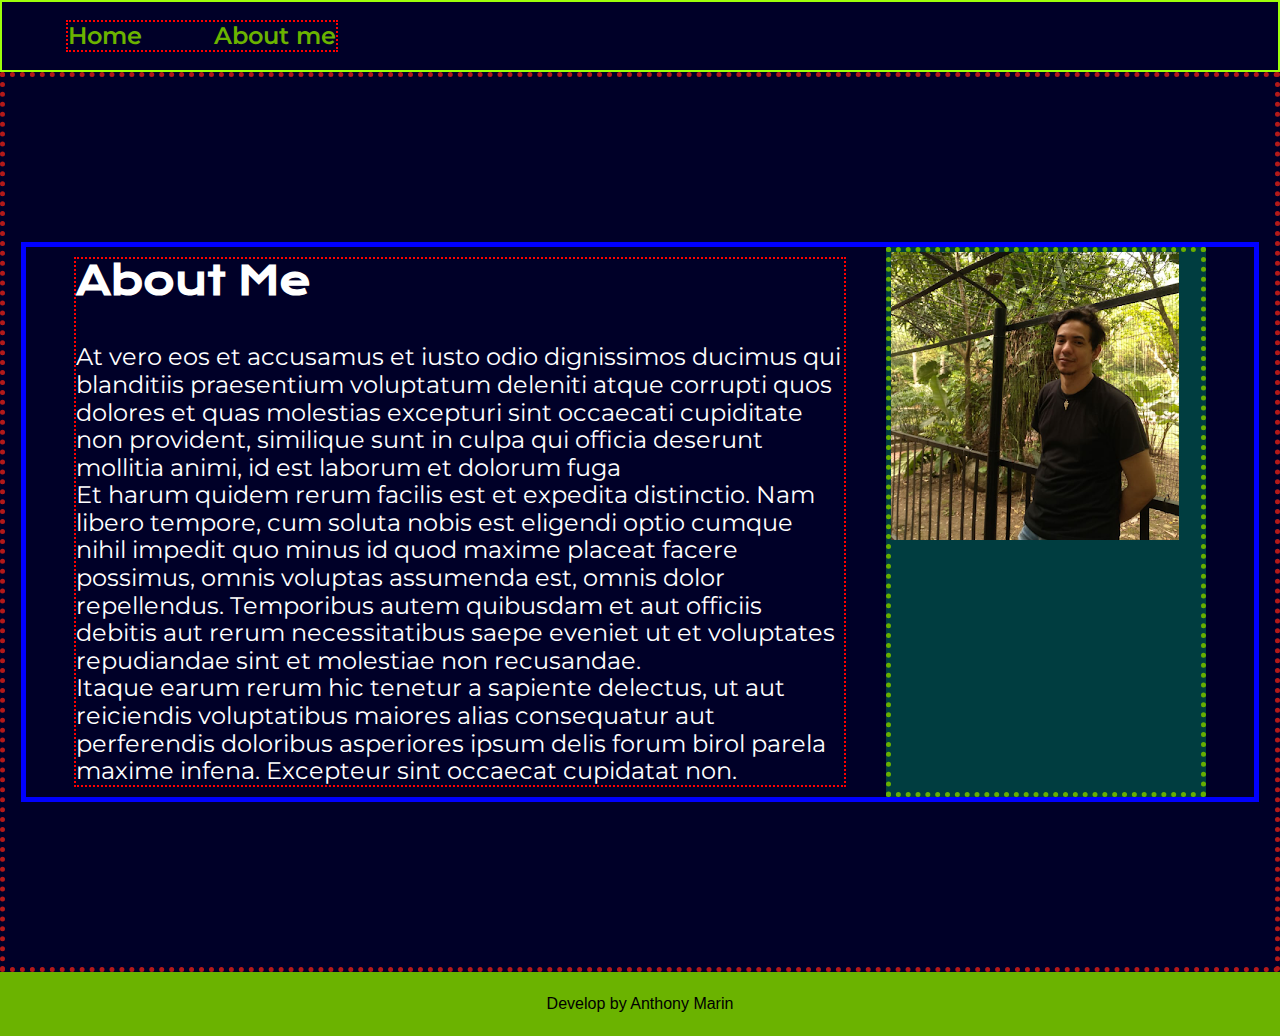
==== about.html @ 0f459c29 "Add files via upload" ====
<!DOCTYPE html>
<html lang="en">

    <head>
        <meta charset="UTF-8">
        <meta name="viewport" content="width=device-width, initial-scale=1.0">
        <link rel="stylesheet" type="text/css" href="style.css">
        <title>About me</title>
    </head>

    <body>

        <header class="card__header">
            <nav class="card__header__div">
                <a class="card__header__button" href="index.html">Home</a>
                <a class="card__header__button" href="about.html">About me</a>
            </nav>
        </header>

        <main class="card__main">

            <section class="card__main__section">

                <section class="card__main__section__txtlink">

                    <h1 class="card__main__section__txtlink__tittle">About Me</h1>
                    <p>
                        At vero eos et accusamus et iusto odio dignissimos ducimus qui 
                        blanditiis praesentium voluptatum deleniti atque corrupti quos dolores 
                        et quas molestias excepturi sint occaecati cupiditate non provident, 
                        similique sunt in culpa qui officia deserunt mollitia animi, 
                        id est laborum et dolorum fuga <br>
                        Et harum quidem rerum facilis est et expedita distinctio. 
                        Nam libero tempore, cum soluta nobis est eligendi optio cumque nihil 
                        impedit quo minus id quod maxime placeat facere possimus, omnis 
                        voluptas assumenda est, omnis dolor repellendus. Temporibus autem 
                        quibusdam et aut officiis debitis aut rerum necessitatibus saepe 
                        eveniet ut et voluptates repudiandae sint et molestiae non recusandae. <br>
                         Itaque earum rerum hic tenetur a sapiente delectus, ut aut reiciendis 
                         voluptatibus maiores alias consequatur aut perferendis doloribus 
                         asperiores ipsum delis forum birol parela maxime infena. 
                         Excepteur sint occaecat cupidatat non.

                    </p>
                    
                </section>

                <div class="card__main__section__image-container">
                    <div class="card__main__section__image-emulation">
                        <img class="card__main__section__image" src="exampleme.png" alt="My image of Pressentation">
                    </div>
                </div>
            
            </section>

        </main>

        <footer class="card__footer">
            <p class="card__footer__p">Develop by Anthony Marin</p>
        </footer>
    </body>

</html>
---- style.css ----
@import url('https://fonts.googleapis.com/css2?family=Krona+One&family=Montserrat:ital,wght@0,100..900;1,100..900&display=swap');

* {
  margin: 0;
  padding: 0;
  text-decoration: none;
  list-style: none;
  font-family: sans-serif;
  box-sizing: border-box;
  line-height: 1.15;
}

:root {
  --greendark: rgb(107, 179, 0);
  --greenlight: rgb(157, 255, 10);
}

html, body {
  width: 100%;
  height: 100%;
  background-color: rgb(0, 0, 40);
}

.card__header {
  border: 2.5px solid var(--greenlight);
  width: 100%;
  height: 4.5em;
  display: flex;
  align-items: center;
}

.card__header__div {
  border: 2px dotted red;
  margin: 0 4rem;
  display: flex;
  gap: 4.5em;
}

.card__header__button {
  color: var(--greendark);
  font-size: 24px;
  font-weight: 600;
  font-family: "Montserrat", sans-serif;
}

.card__main{
  border: 5px dotted rgb(179, 25, 25);
  color: white;
  width: 100%;
  min-height: 100vh;
  padding: 1rem;
  display: flex;
  justify-content: center;
  align-items: center;
}

.card__main__section {
  border: 5px solid blue;
  display: flex;
  width: 100%;
  padding: 0 3rem;
  align-items: center;
  justify-content: center;
  flex-wrap: wrap-reverse;
  gap: 2.5rem;
}

.card__main__section__txtlink {
  border: 2px dotted red;
  flex: 1 1 40%;
  display: flex;
  flex-direction: column;
  gap: 40px;
}

.card__main__section__txtlink h1 {
  font-size: 2.4em;
  font-family: "Krona One", sans-serif;
}

.card__main__section__txtlink strong {
  color: var(--greendark);
}

.card__main__section__txtlink p, a{
  font-size: 1.5em;
  font-family: "Montserrat", sans-serif;
}

.card__main__section__txtlink__links {
  border: 2px solid white;
  display: flex;
  flex-direction: column;
  align-items: center;
  gap: 32px;
}

.card__main__section__txtlink__links__h2 {
  font-family: "Krona One", sans-serif;
  font-size: 24px;
  font-weight: 400;
}

.card__main__section__txtlink__button {
  border: 2.2px solid var(--greenlight);
  width: 16.5em;
  padding: 20px 0;
  text-align: center;
  border-radius: 8px;
  font-weight: 600;
  color: rgb(255, 255, 255);
  display: flex;
  align-items: center;
  justify-content: center;
  gap: 16px;
}


.card__main__section__image-emulation {
  width: 40vw;
  max-width: 320px;
  max-height: 550px;
  aspect-ratio: 150/260;
  flex: 0 0 auto;
  border: 5px dotted rgb(104, 174, 0);
  background-color: rgba(0, 155, 103, 0.392);
}

.card__footer {
  width: 100%;
  height: 4em;
  background-color: var(--greendark);
  display: flex;
  align-items: center;
  justify-content: center;
}
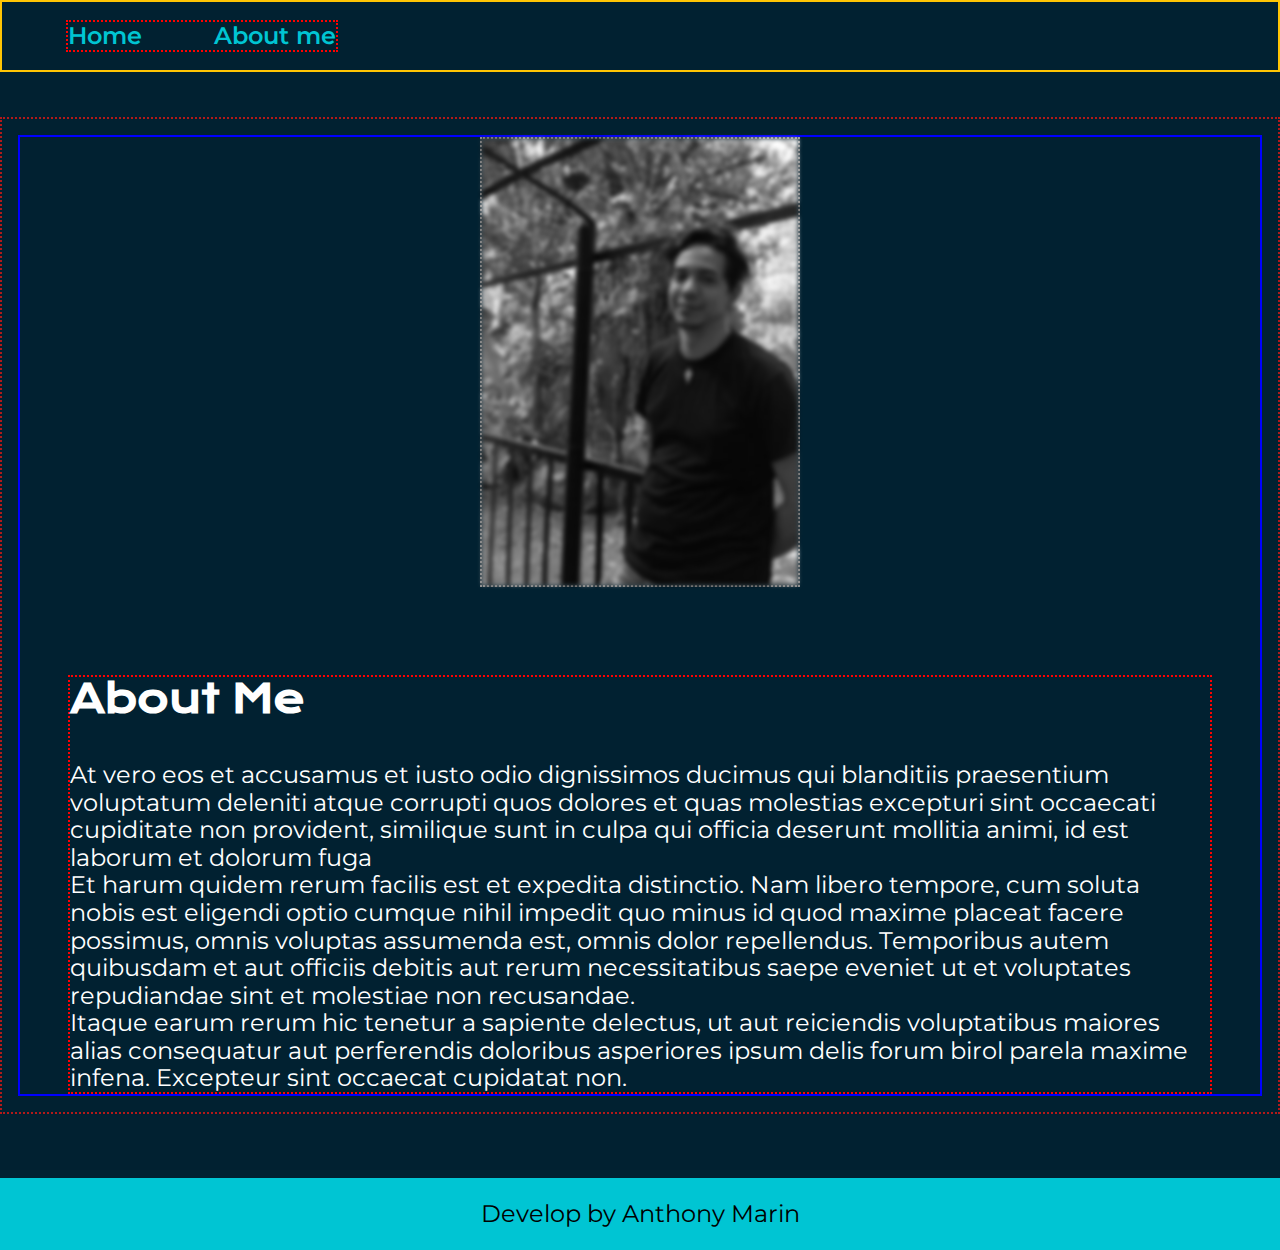
==== commit 8b78a5d1: "Update about.html" ====
--- a/about.html
+++ b/about.html
@@ -3,12 +3,13 @@
 
     <head>
         <meta charset="UTF-8">
+        <meta http-equiv="X-UA-Compatible" content="IE=edge">
         <meta name="viewport" content="width=device-width, initial-scale=1.0">
         <link rel="stylesheet" type="text/css" href="style.css">
         <title>About me</title>
     </head>
 
-    <body>
+    <body class="card">
 
         <header class="card__header">
             <nav class="card__header__div">
@@ -60,4 +61,4 @@
         </footer>
     </body>
 
-</html>+</html>
--- a/style.css
+++ b/style.css
@@ -11,20 +11,19 @@
 }
 
 :root {
-  --greendark: rgb(107, 179, 0);
-  --greenlight: rgb(157, 255, 10);
+  --greendark: #00c5d3;
+  --greenlight: #ffc504;
+  --bluebody: #012131;
+  /* --bluebody: #181a1b; */
+  --bluehover: #024950;
 }
 
-html, body {
+/*-----HEADER-----*/
+.card__header {
+  border: 2px solid var(--greenlight);
   width: 100%;
-  height: 100%;
-  background-color: rgb(0, 0, 40);
-}
-
-.card__header {
-  border: 2.5px solid var(--greenlight);
-  width: 100%;
-  height: 4.5em;
+  height: 4.5rem;
+  margin-bottom: 3.5%;
   display: flex;
   align-items: center;
 }
@@ -42,38 +41,48 @@
   font-weight: 600;
   font-family: "Montserrat", sans-serif;
 }
+/*-----HEADER-----*/
 
-.card__main{
-  border: 5px dotted rgb(179, 25, 25);
+
+/*-----MAIN BODY-----*/
+.card {
+  width: 100%;
+  background-color: var(--bluebody);
+  display: flex;
+  flex-direction: column;
+}
+
+.card__main {
+  border: 2px dotted rgb(179, 25, 25);
   color: white;
   width: 100%;
-  min-height: 100vh;
   padding: 1rem;
   display: flex;
+  flex-direction: column;
+  flex-grow: 1; 
   justify-content: center;
   align-items: center;
 }
 
 .card__main__section {
-  border: 5px solid blue;
+  border: 2px solid blue;
   display: flex;
   width: 100%;
   padding: 0 3rem;
-  align-items: center;
   justify-content: center;
   flex-wrap: wrap-reverse;
-  gap: 2.5rem;
+  gap: 5.5rem;
 }
 
 .card__main__section__txtlink {
   border: 2px dotted red;
-  flex: 1 1 40%;
+  flex: 1 1 70%;
   display: flex;
   flex-direction: column;
   gap: 40px;
 }
 
-.card__main__section__txtlink h1 {
+.card__main__section__txtlink__tittle {
   font-size: 2.4em;
   font-family: "Krona One", sans-serif;
 }
@@ -82,7 +91,7 @@
   color: var(--greendark);
 }
 
-.card__main__section__txtlink p, a{
+.card__main__section__txtlink p, a {
   font-size: 1.5em;
   font-family: "Montserrat", sans-serif;
 }
@@ -115,23 +124,62 @@
   gap: 16px;
 }
 
+.card__main__section__txtlink__button:hover {
+  background-color: var(--bluehover);
+  transform: translate(0, -0.05em);
+}
+
+.card__main__section__txtlink__button:active {
+  transform: translate(0, 0.05em);
+}
 
 .card__main__section__image-emulation {
   width: 40vw;
   max-width: 320px;
-  max-height: 550px;
-  aspect-ratio: 150/260;
+  max-height: 450px;
+  aspect-ratio: auto 150/260;
   flex: 0 0 auto;
-  border: 5px dotted rgb(104, 174, 0);
+  border: 2px dotted rgb(104, 174, 0);
   background-color: rgba(0, 155, 103, 0.392);
+  align-self: baseline;
+  filter: grayscale(100%);
+  transition: all .2s ease-in;
 }
 
+.card__main__section__image-emulation:hover {
+  filter:grayscale(0);
+}
+
+.card__main__section__image {
+  width: 100%;
+  height: 100%;
+  object-fit: cover;
+  transition: all .2s ease-in;
+  filter: blur(2px);
+}
+
+.card__main__section__image-emulation:hover > .card__main__section__image {
+  filter: blur(0);
+}
+
+/*-----MAIN BODY-----*/
+
+
+/*-----FOOTER-----*/
 .card__footer {
   width: 100%;
-  height: 4em;
+  height: 4.5rem;
+  margin-top: 5%;
   background-color: var(--greendark);
   display: flex;
   align-items: center;
   justify-content: center;
+  color: black;
 }
 
+.card__footer__p {
+  font-size: 24px;
+  font-weight: 400;
+  font-family: "Montserrat", sans-serif;
+}
+/*-----FOOTER-----*/
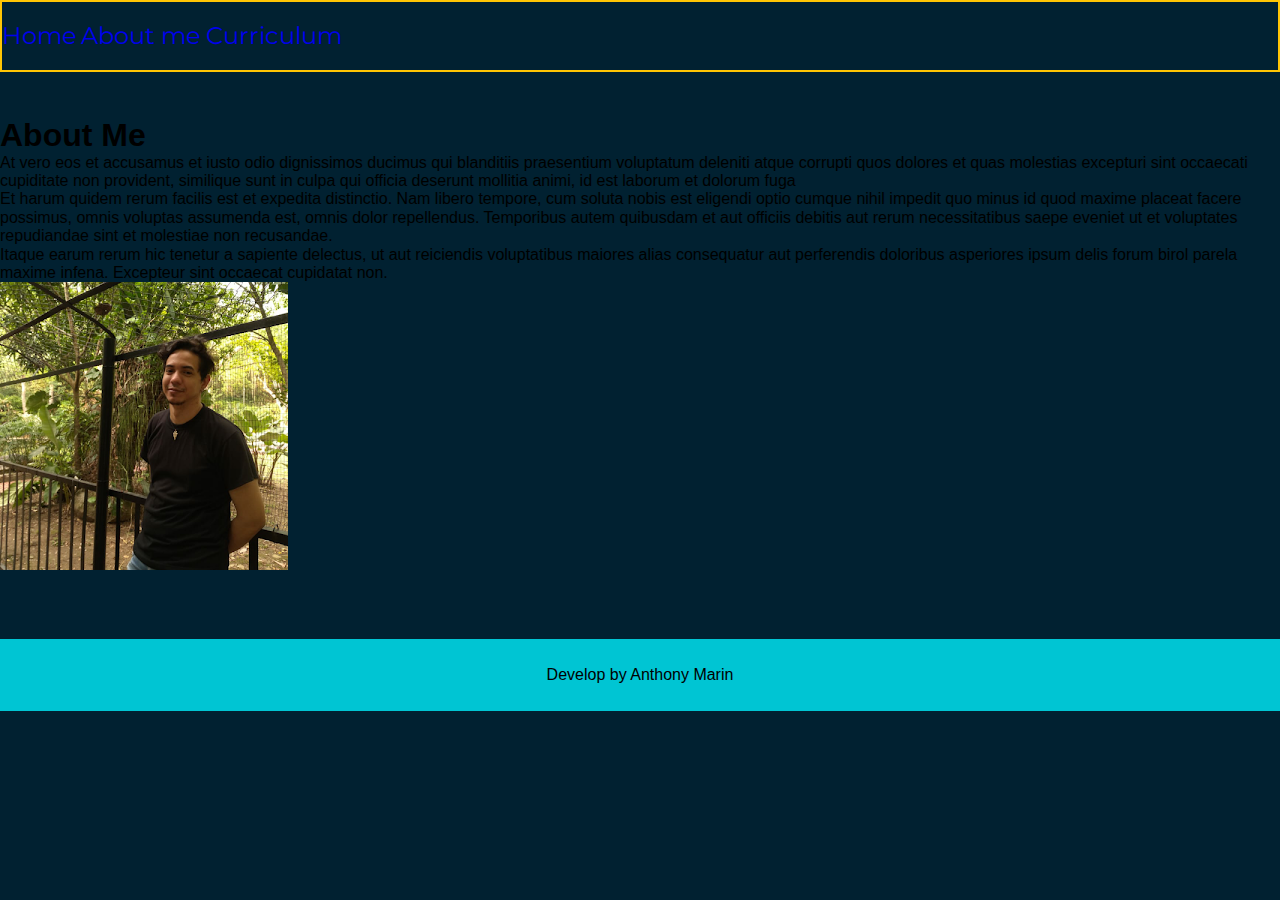
==== commit 6e508669: "Update about.html" ====
--- a/about.html
+++ b/about.html
@@ -12,19 +12,20 @@
     <body class="card">
 
         <header class="card__header">
-            <nav class="card__header__div">
-                <a class="card__header__button" href="index.html">Home</a>
-                <a class="card__header__button" href="about.html">About me</a>
+            <nav class="card__nav">
+                <a class="card__nav-item" href="index.html">Home</a>
+                <a class="card__nav-item" href="about.html">About me</a>
+                <a class="card__nav-item" href="curriculum.html">Curriculum</a>
             </nav>
         </header>
 
-        <main class="card__main">
+        <main class="card__content">
 
-            <section class="card__main__section">
+            <section class="card__content-section">
 
-                <section class="card__main__section__txtlink">
+                <section class="card__content-section__info">
 
-                    <h1 class="card__main__section__txtlink__tittle">About Me</h1>
+                    <h1 class="card__content-section__info-title">About Me</h1>
                     <p>
                         At vero eos et accusamus et iusto odio dignissimos ducimus qui 
                         blanditiis praesentium voluptatum deleniti atque corrupti quos dolores 
@@ -46,9 +47,9 @@
                     
                 </section>
 
-                <div class="card__main__section__image-container">
-                    <div class="card__main__section__image-emulation">
-                        <img class="card__main__section__image" src="exampleme.png" alt="My image of Pressentation">
+                <div class="card__image-container">
+                    <div class="card__image-emulation">
+                        <img class="card__image" src="exampleme.png" alt="My image of Pressentation">
                     </div>
                 </div>
             
@@ -57,7 +58,7 @@
         </main>
 
         <footer class="card__footer">
-            <p class="card__footer__p">Develop by Anthony Marin</p>
+            <p class="card__footer__text">Develop by Anthony Marin</p>
         </footer>
     </body>
 
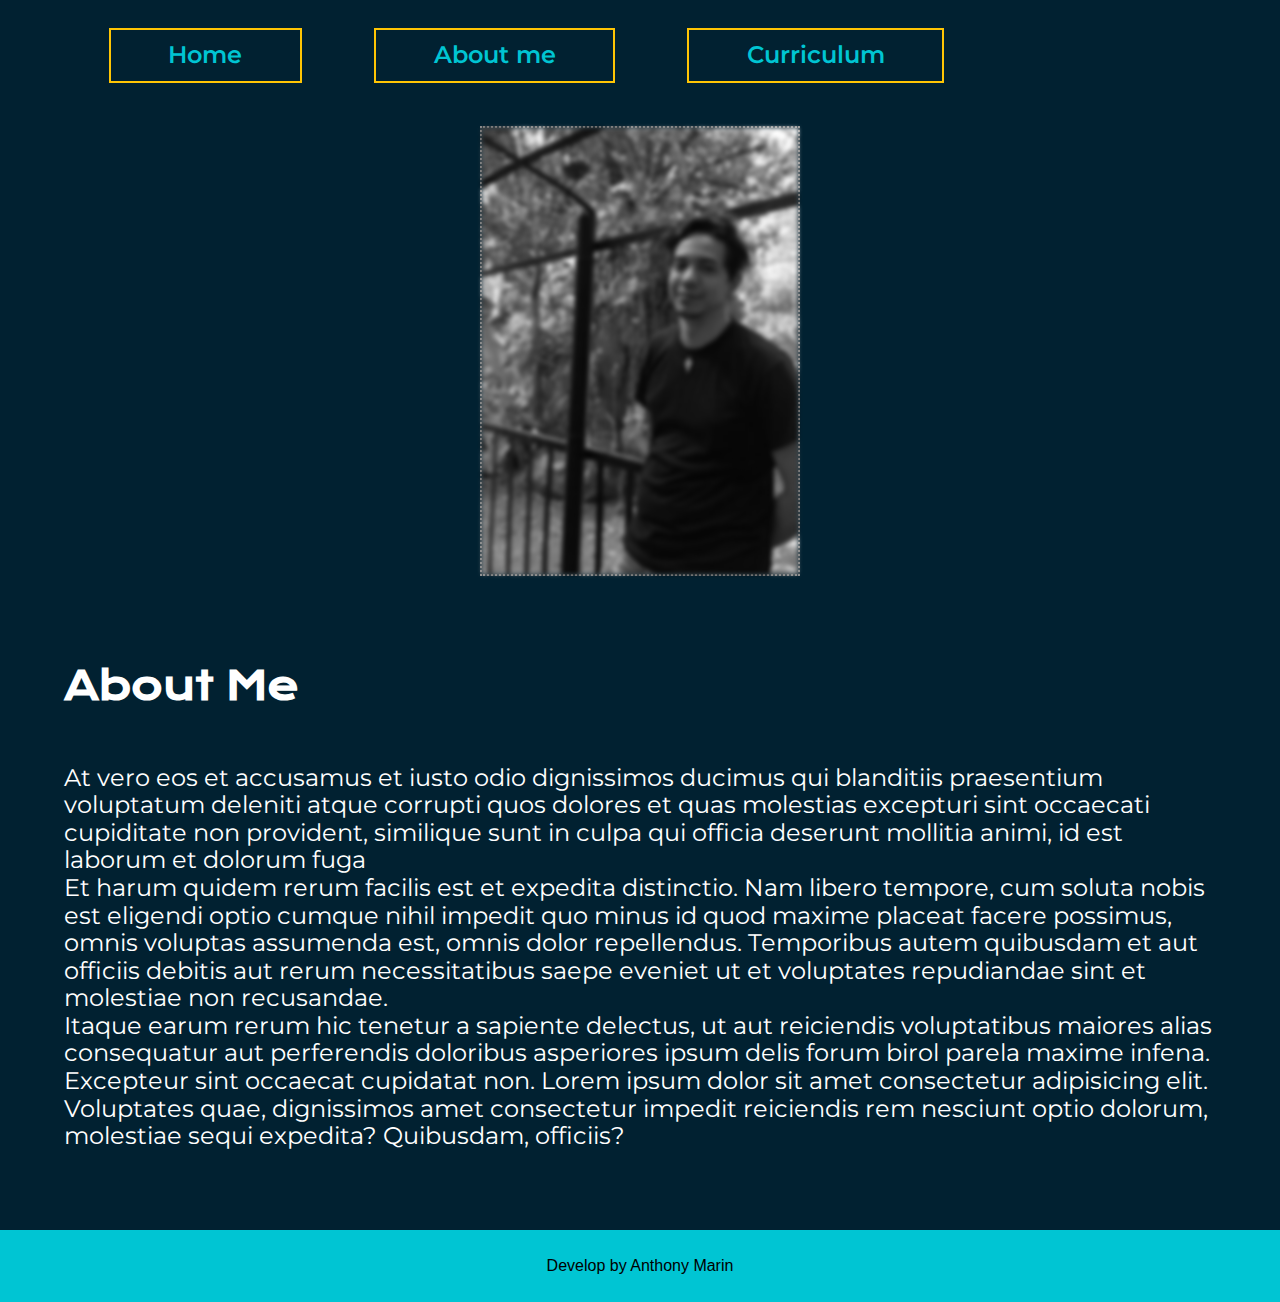
==== commit 8c7e84bc: "Change the header properties and body heigt" ====
--- a/about.html
+++ b/about.html
@@ -38,10 +38,14 @@
                         voluptas assumenda est, omnis dolor repellendus. Temporibus autem 
                         quibusdam et aut officiis debitis aut rerum necessitatibus saepe 
                         eveniet ut et voluptates repudiandae sint et molestiae non recusandae. <br>
-                         Itaque earum rerum hic tenetur a sapiente delectus, ut aut reiciendis 
-                         voluptatibus maiores alias consequatur aut perferendis doloribus 
-                         asperiores ipsum delis forum birol parela maxime infena. 
-                         Excepteur sint occaecat cupidatat non.
+                        Itaque earum rerum hic tenetur a sapiente delectus, ut aut reiciendis 
+                        voluptatibus maiores alias consequatur aut perferendis doloribus 
+                        asperiores ipsum delis forum birol parela maxime infena. 
+                        Excepteur sint occaecat cupidatat non.
+
+                        Lorem ipsum dolor sit amet consectetur adipisicing elit. Voluptates quae, 
+                        dignissimos amet consectetur impedit reiciendis rem nesciunt optio dolorum, 
+                        molestiae sequi expedita? Quibusdam, officiis?
 
                     </p>
                     
--- a/style.css
+++ b/style.css
@@ -14,32 +14,33 @@
   --greendark: #00c5d3;
   --greenlight: #ffc504;
   --bluebody: #012131;
-  /* --bluebody: #181a1b; */
   --bluehover: #024950;
 }
 
 /*-----HEADER-----*/
 .card__header {
-  border: 2px solid var(--greenlight);
   width: 100%;
   height: 4.5rem;
-  margin-bottom: 3.5%;
+  margin: 1.5% 3.5%;
   display: flex;
   align-items: center;
 }
 
-.card__header__div {
-  border: 2px dotted red;
+.card__nav {
   margin: 0 4rem;
   display: flex;
   gap: 4.5em;
+  width: 100%;
 }
 
-.card__header__button {
+/* nav buttons */
+.card__nav-item {
   color: var(--greendark);
   font-size: 24px;
   font-weight: 600;
   font-family: "Montserrat", sans-serif;
+  padding: 1% 5%;
+  border: 2px solid var(--greenlight);
 }
 /*-----HEADER-----*/
 
@@ -52,8 +53,7 @@
   flex-direction: column;
 }
 
-.card__main {
-  border: 2px dotted rgb(179, 25, 25);
+.card__content {
   color: white;
   width: 100%;
   padding: 1rem;
@@ -64,8 +64,7 @@
   align-items: center;
 }
 
-.card__main__section {
-  border: 2px solid blue;
+.card__content-section {
   display: flex;
   width: 100%;
   padding: 0 3rem;
@@ -74,43 +73,43 @@
   gap: 5.5rem;
 }
 
-.card__main__section__txtlink {
-  border: 2px dotted red;
+.card__content-section__info {
   flex: 1 1 70%;
   display: flex;
   flex-direction: column;
-  gap: 40px;
+  gap: 55px;
 }
 
-.card__main__section__txtlink__tittle {
+/* main title of the page */
+.card__content-section__info-title {
   font-size: 2.4em;
   font-family: "Krona One", sans-serif;
 }
 
-.card__main__section__txtlink strong {
+.card__content-section__info-title strong {
   color: var(--greendark);
 }
 
-.card__main__section__txtlink p, a {
+.card__content-section__info p {
   font-size: 1.5em;
   font-family: "Montserrat", sans-serif;
 }
 
-.card__main__section__txtlink__links {
-  border: 2px solid white;
+.card__content-section__div {
   display: flex;
   flex-direction: column;
   align-items: center;
   gap: 32px;
 }
 
-.card__main__section__txtlink__links__h2 {
+.card__content-section__div-title {
   font-family: "Krona One", sans-serif;
   font-size: 24px;
   font-weight: 400;
 }
 
-.card__main__section__txtlink__button {
+/* button of the web sites */
+.card__content-section__div__link {
   border: 2.2px solid var(--greenlight);
   width: 16.5em;
   padding: 20px 0;
@@ -122,43 +121,45 @@
   align-items: center;
   justify-content: center;
   gap: 16px;
+  font-size: 1.5em;
+  font-family: "Montserrat", sans-serif;
 }
 
-.card__main__section__txtlink__button:hover {
+.card__content-section__div__link:hover {
   background-color: var(--bluehover);
   transform: translate(0, -0.05em);
 }
 
-.card__main__section__txtlink__button:active {
+.card__content-section__div__link:active {
   transform: translate(0, 0.05em);
 }
 
-.card__main__section__image-emulation {
+/* image container */
+.card__image-emulation {
   width: 40vw;
   max-width: 320px;
   max-height: 450px;
   aspect-ratio: auto 150/260;
-  flex: 0 0 auto;
   border: 2px dotted rgb(104, 174, 0);
   background-color: rgba(0, 155, 103, 0.392);
   align-self: baseline;
   filter: grayscale(100%);
-  transition: all .2s ease-in;
+  transition: filter .2s ease-in;
 }
 
-.card__main__section__image-emulation:hover {
-  filter:grayscale(0);
+.card__image-emulation:hover {
+  filter: grayscale(0);
 }
 
-.card__main__section__image {
+.card__image {
   width: 100%;
   height: 100%;
   object-fit: cover;
-  transition: all .2s ease-in;
+  transition: filter .2s ease-in;
   filter: blur(2px);
 }
 
-.card__main__section__image-emulation:hover > .card__main__section__image {
+.card__image-emulation:hover > .card__image {
   filter: blur(0);
 }
 
@@ -177,9 +178,15 @@
   color: black;
 }
 
-.card__footer__p {
+.card__footer-text {
   font-size: 24px;
   font-weight: 400;
   font-family: "Montserrat", sans-serif;
 }
 /*-----FOOTER-----*/
+
+@media (min-width: 1350px) {
+  body {
+    height: 100vh;
+  }
+}
